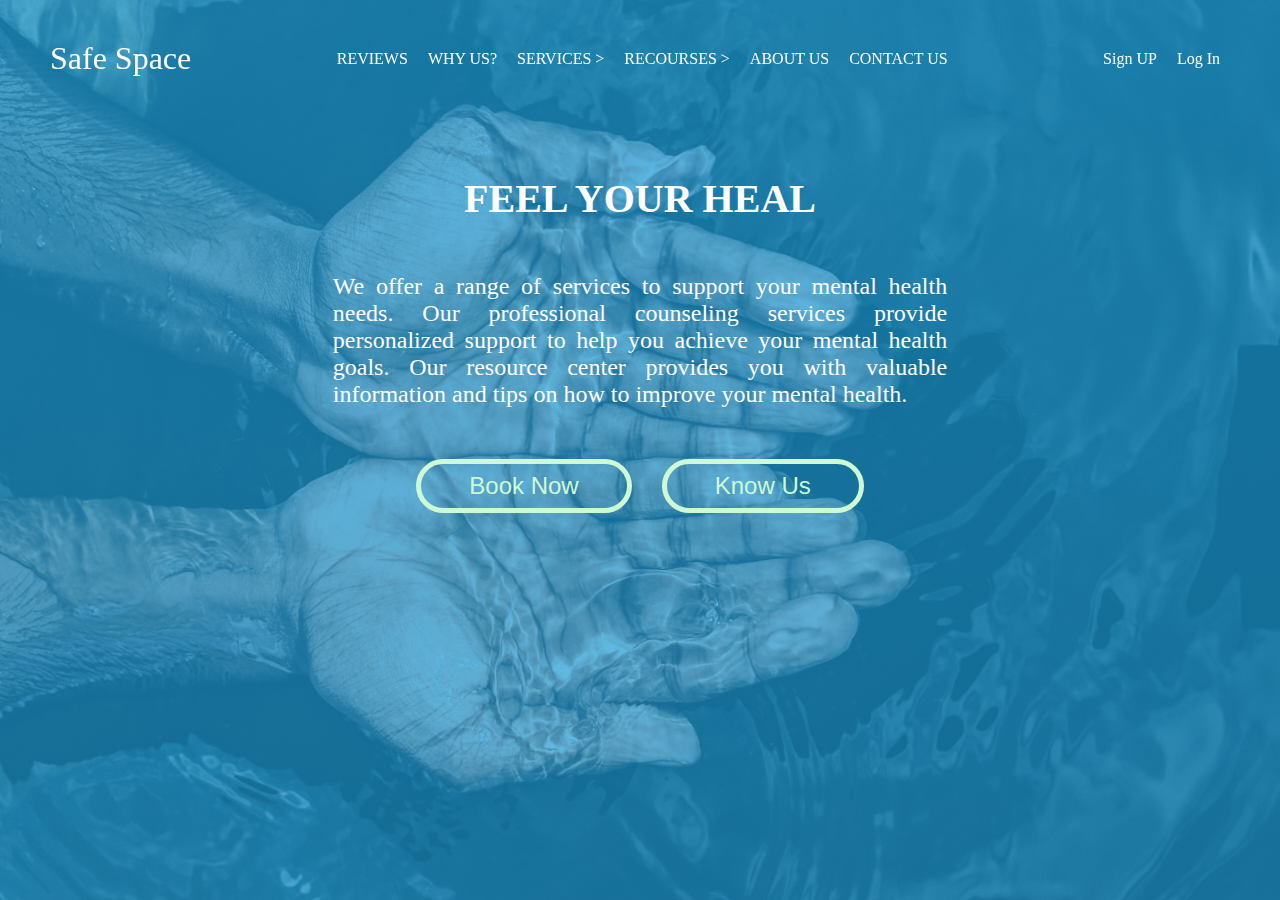
==== index.html @ d6d3189f "premade project uploaded" ====
<!DOCTYPE html>
<html lang="en">
  <head>
    <meta charset="UTF-8" />
    <meta name="viewport" content="width=device-width, initial-scale=1.0" />
    <title>Safe Space ;)</title>

    <!-- =====Syle link===== -->
    <link rel="stylesheet" href="./sttyle.css" />
  </head>
  <body>
    <header class="headerlevel1">
      <div class="headerlevel2">
        <div class="logoinheader">
          <a href="#">Safe Space</a>
        </div>
        <ul class="navlist">
          <li class="navitems"><a href="">Reviews</a></li>
          <li class="navitems">
            <a href="">Why Us? </a>
          </li>
          <li class="navitems">
            <a href="">Services > </a>
            <div class="dropdown">
              <ul class="cardholder">
                <li>
                  <div class="cards">
                    <div class="cardcontents">
                      <img
                        class="cardimage"
                        src="./assets/images/family.jpg"
                        alt="family picture"
                      />
                      <p class="cardtext">Family Therapy</p>
                      <p class="carddescription">For you and your family</p>
                    </div>
                  </div>
                </li>
                <li>
                  <div class="cards">
                    <div class="cardcontents">
                      <img
                        class="cardimage"
                        src="./assets/images/family.jpg"
                        alt="family picture"
                      />
                      <p class="cardtext">Family Therapy</p>
                      <p class="carddescription">For you and your family</p>
                    </div>
                  </div>
                </li>
                <li>
                  <div class="cards">
                    <div class="cardcontents">
                      <img
                        class="cardimage"
                        src="./assets/images/family.jpg"
                        alt="family picture"
                      />
                      <p class="cardtext">Family Therapy</p>
                      <p class="carddescription">For you and your family</p>
                    </div>
                  </div>
                </li>
                
              </ul>
            </div>
          </li>
          <li class="navitems"><a href="">Recourses > </a></li>
          <li class="navitems"><a href="">About Us</a></li>
          <li class="navitems"><a href="">Contact Us</a></li>
        </ul>
        <div class="identitybuttons">
          <div class="signup idbutton">
            <a href="#"><span>Sign UP</span></a>
          </div>
          <div class="login idbutton">
            <a href="#"><span>Log In</span></a>
          </div>
        </div>
      </div>
    </header>

    <!-- ========Containt========= -->
    <div class="boxy1">
      <div class="container">
        <div class="row1">
          <h1 class="slogan">FEEL YOUR HEAL</h1>
          <p class="hometext">
            We offer a range of services to support your mental health needs.
            Our professional counseling services provide personalized support to
            help you achieve your mental health goals. Our resource center
            provides you with valuable information and tips on how to improve
            your mental health.
          </p>
          <!-- <p class="homespan">want to cure yourself permanently</p> -->
          <div class="buttondivision">
            <button class="bookbtn">Book Now</button>
            <button class="bookbtn">Know Us</button>
          </div>
        </div>
      </div>
    </div>
  </body>
</html>
---- sttyle.css ----
* {
  padding: 0;
  margin: 0;
  box-sizing: border-box;
}
:root {
  --first-color: #ff8080;
  --second-color: #ffcf96;
  --third-color: #f6fdc3;
  --fourth-color: #cdfad5;
  --font-color-one: white;
}
li {
  list-style: none;
}
/* ===========nav bar ========== */
.logoinheader {
  font-size: 2rem;
  text-decoration: none;
}
.headerlevel1 {
  position: fixed;
  top: 0;
  left: 0;
  right: 0;
  bottom: 0;
  height: 100px;
  background-color: transparent;
  z-index: 1;
}
.headerlevel2 {
  padding: 40px 50px;
  display: flex;
  flex-direction: row;
  align-items: center;
  justify-content: space-between;
}
.navlist {
  display: flex;
  flex-direction: row;
  align-items: center;
  text-transform: uppercase;
}
.navlist a {
  color: white;
  text-decoration: none;
}
.identitybuttons a {
  color: white;
  text-decoration: none;
}
.logoinheader a {
  color: white;
  text-decoration: none;
}
.navitems,
.idbutton {
  list-style: none;
  margin: 0 10px;
}
.identitybuttons {
  display: flex;
}
/* ========dropdown======== */
.dropdown {
  display: none;
  position: relative;
  top: 20px;
  left: auto;
}
.navitems:hover .dropdown {
  display: inline;
}

.cardholder {
  position: absolute;
  background-color: aqua;
  width: fit-content;
  display: flex;
  flex-direction: row;
  align-items: center;
  /* justify-content: space-between; */
  /* flex-wrap: wrap; */
  gap: 30px;
  padding: 20px;
}

.cards {
  background-color: bisque;
  border: 3px solid gray;
  border-radius: 20px;
  width: 150px;
  aspect-ratio: 2/2.5;
}
.cardcontents {
  display: flex;
  flex-direction: column;
  justify-content: center;
  align-items: center;
  text-align: center;
}
.cardimage {
  width: 100px;
  margin-top: 15px;
}
.cardtext {
  font-size: 20px;
  margin-top: 15px;
  margin-bottom: 0;
}
.carddescription {
  font-size: 10px;
  padding: 0;
  margin: 8px 0;
}

/* =========containts========= */
.boxy1 {
  background: linear-gradient(0deg, #1c9ad4b2, #1b9edbbd),
    url(./assets/images/pexels-jacob-kelvinj-4515858.jpg);
  background-size: cover;
  width: 100%;
  height: 100vh;
}
.container {
  padding: 9rem 8rem;
  text-align: center;
}
.slogan {
  margin: 3% 0;
  margin-bottom: 0px;
  font-size: 2.5rem;
  color: var(--font-color-one);
}
.hometext {
  font-size: 1.5rem;
  padding: 5% 20%;
  text-align: justify;
  color: var(--font-color-one);
}
.homespan {
  margin: 1%;
  margin-left: 30%;
  text-align: left;
}
.buttondivision {
  display: flex;
  justify-content: center;
  gap: 30px;
}
.buttondivision .bookbtn {
  padding: 0.5rem 3rem;
  font-size: 1.5em;
  cursor: pointer;
  border-radius: 40px;
  border: 5px solid var(--fourth-color);
  color: var(--fourth-color);
  background-color: transparent;
  transition: transform 0.5s ease;
}

.bookbtn:hover {
  position: relative;
  transform: scale(1.1);
  background-color: var(--fourth-color);
  color: black;
}
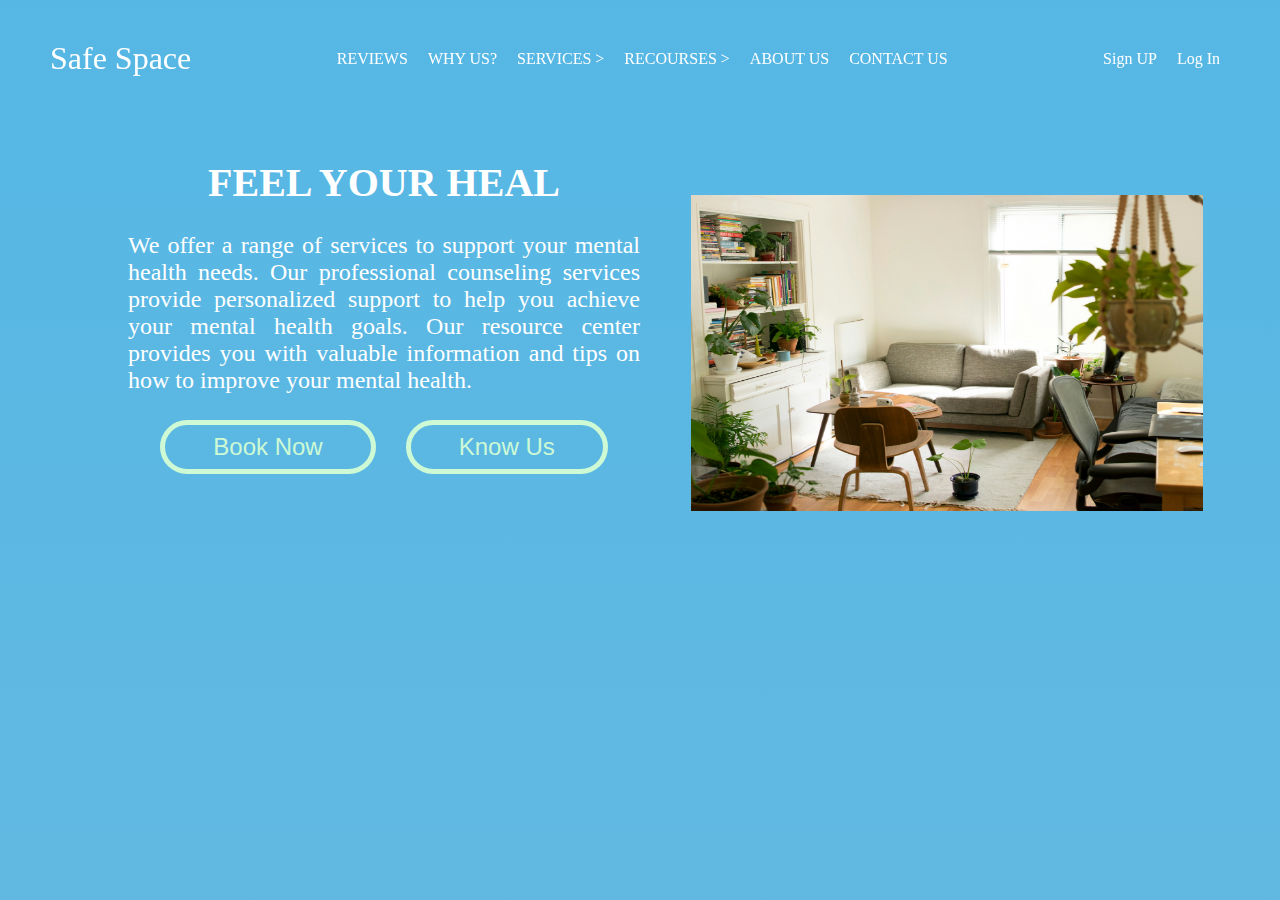
==== commit 8dc54d09: "few changes to  home screem" ====
--- a/index.html
+++ b/index.html
@@ -62,7 +62,6 @@
                     </div>
                   </div>
                 </li>
-                
               </ul>
             </div>
           </li>
@@ -93,12 +92,15 @@
             provides you with valuable information and tips on how to improve
             your mental health.
           </p>
-          <!-- <p class="homespan">want to cure yourself permanently</p> -->
           <div class="buttondivision">
             <button class="bookbtn">Book Now</button>
             <button class="bookbtn">Know Us</button>
           </div>
         </div>
+        <div class="row2">
+          <!-- image  -->
+          <img class="roomImg" src="./assets/images/room.jpg" alt="room png" />
+        </div>
       </div>
     </div>
   </body>
--- a/sttyle.css
+++ b/sttyle.css
@@ -116,32 +116,29 @@
 
 /* =========containts========= */
 .boxy1 {
-  background: linear-gradient(0deg, #1c9ad4b2, #1b9edbbd),
-    url(./assets/images/pexels-jacob-kelvinj-4515858.jpg);
+  background: linear-gradient(0deg, #1c9ad4b2, #1b9edbbd);
   background-size: cover;
   width: 100%;
   height: 100vh;
 }
 .container {
   padding: 9rem 8rem;
-  text-align: center;
+  text-align: left;
+  display: grid;
+  grid-template-columns: 1fr 1fr;
 }
 .slogan {
   margin: 3% 0;
   margin-bottom: 0px;
   font-size: 2.5rem;
+  text-align: center;
   color: var(--font-color-one);
 }
 .hometext {
   font-size: 1.5rem;
-  padding: 5% 20%;
+  padding: 5% 0;
   text-align: justify;
   color: var(--font-color-one);
-}
-.homespan {
-  margin: 1%;
-  margin-left: 30%;
-  text-align: left;
 }
 .buttondivision {
   display: flex;
@@ -165,3 +162,10 @@
   background-color: var(--fourth-color);
   color: black;
 }
+
+.roomImg {
+  aspect-ratio: 16/9;
+  width: 100%;
+  height: 80%;
+  margin: 10%;
+}
